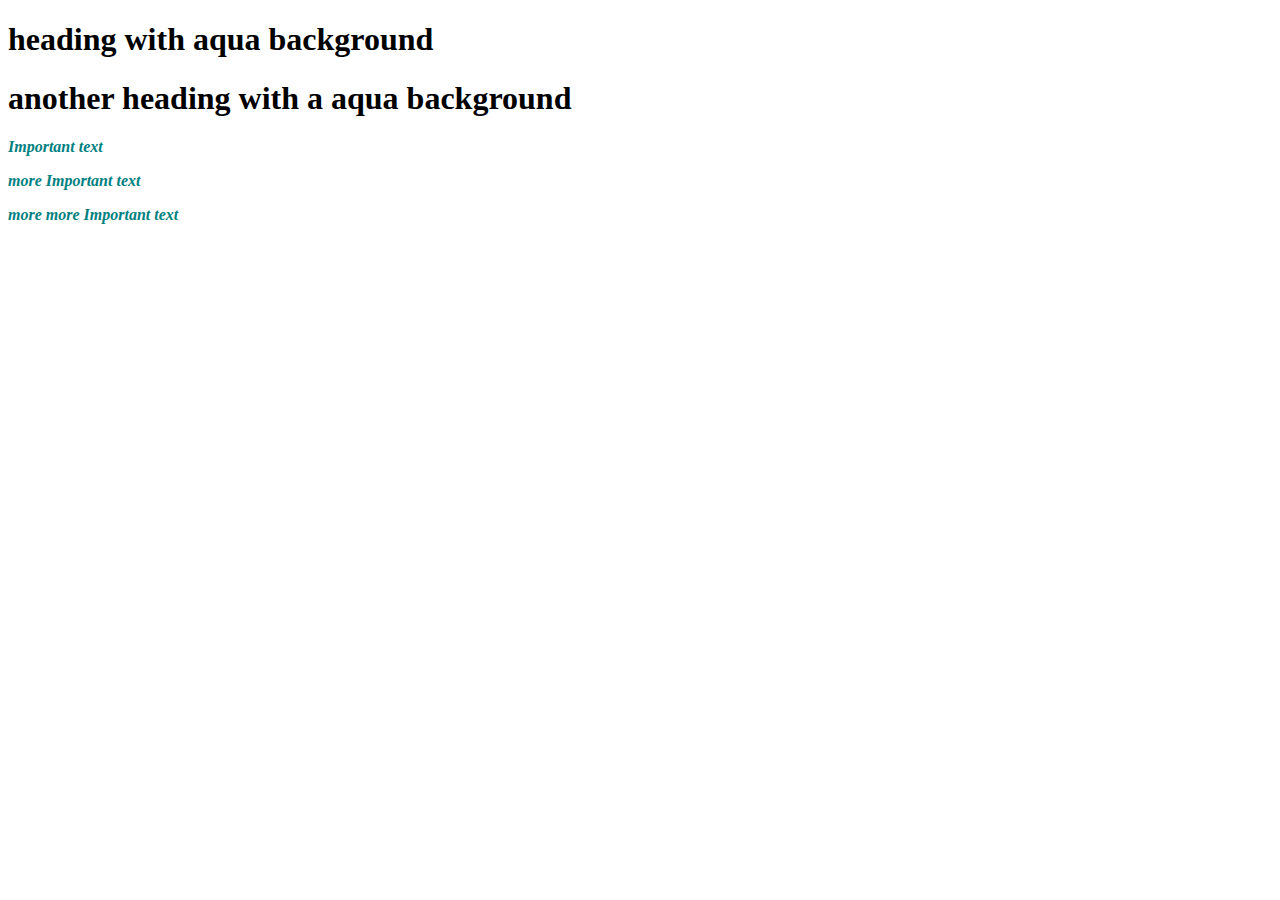
==== styles.html @ 2a96b15f "2 new files" ====
<!DOCTYPE html>
         
<html>
    <head>
    <title>Styles</title>
    
        <style>
            /* this is a class selector */
              .important {
              color: #008080;
              font-style: italic; 
            }
            
            /*.important {
                color:aqua */
            }
            
            h1 {
                background-color: aqua;
            }
        </style>
    
    </head>
    
    <body>
        <h1> heading with aqua background</h1>
        
        <h1> another heading with a aqua background</h1>
         <p class="important"><b>Important text</b></p>
         <p class="important"><b>more Important text</b></p>
         <p class="important"><b>more more Important text</b></p>
        
    </body>


    
    
</html>
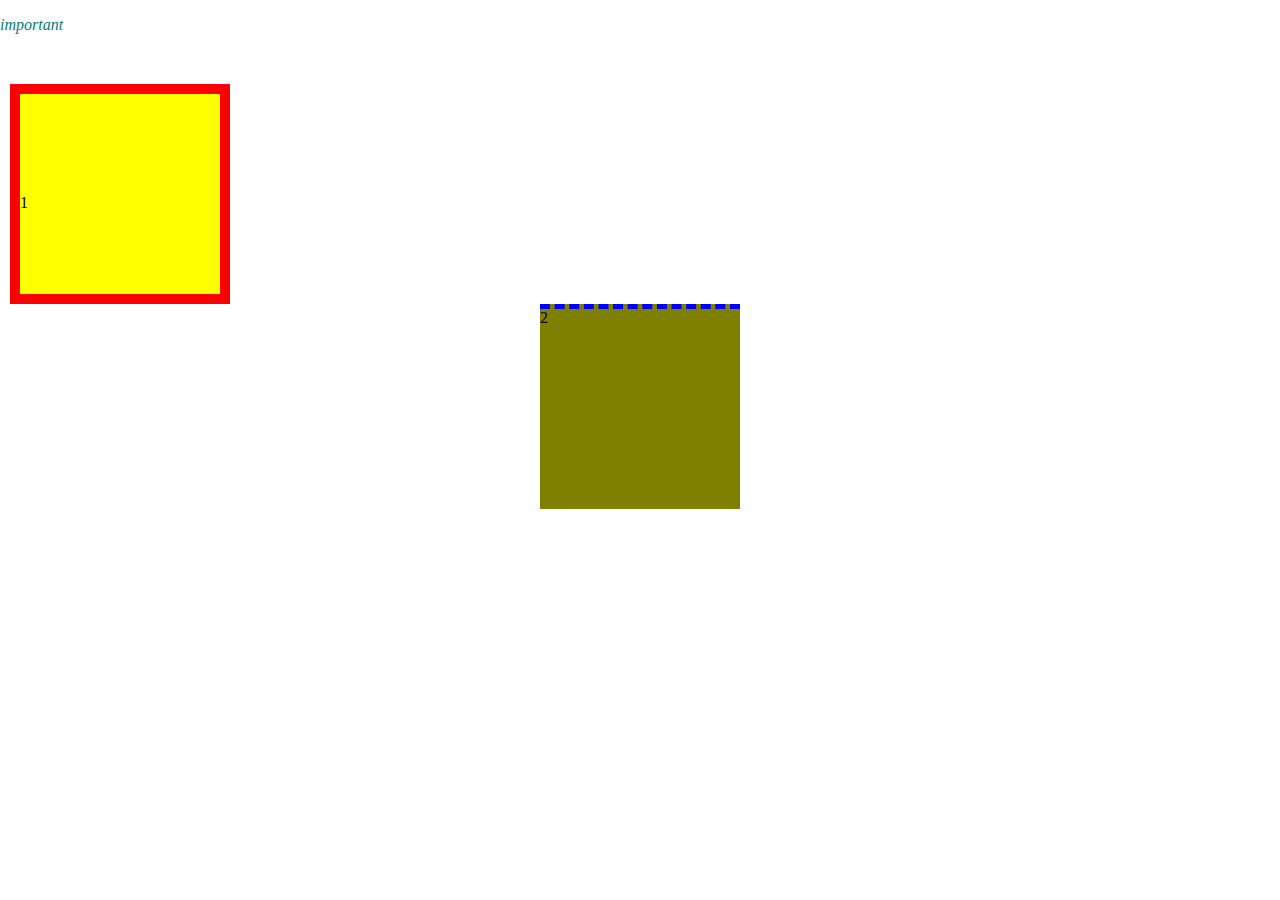
==== commit c73662c0: "Week 3 Website task" ====
--- a/styles.html
+++ b/styles.html
@@ -2,34 +2,21 @@
          
 <html>
     <head>
-    <title>Styles</title>
+        <!--
     
         <style>
-            /* this is a class selector */
-              .important {
-              color: #008080;
-              font-style: italic; 
-            }
-            
-            /*.important {
-                color:aqua */
-            }
-            
-            h1 {
-                background-color: aqua;
-            }
+          
         </style>
-    
+    -->
+        <link rel="stylesheet"
+              href="styles.css" />
     </head>
     
     <body>
-        <h1> heading with aqua background</h1>
-        
-        <h1> another heading with a aqua background</h1>
-         <p class="important"><b>Important text</b></p>
-         <p class="important"><b>more Important text</b></p>
-         <p class="important"><b>more more Important text</b></p>
-        
+      <p class="important"> important</p>
+      
+    <div id="box1"> 1</div>
+    <div id="box2"> 2 </div>
     </body>
 
 
--- a/styles.css
+++ b/styles.css
@@ -0,0 +1,29 @@
+.important {
+              color: #008080;
+              font-style: italic; 
+            }
+
+body {
+    margin: 0;
+}
+
+#box1 {
+    background-color: yellow;
+    border: 10px solid red;
+    height: 100px;
+    margin-left: 10px;
+    margin-top: 50px;
+    padding-top: 100px;
+    width: 200px;
+        
+}
+
+#box2 {
+    background-color:olive;
+    border-top: 5px dashed blue;
+    height: 200px;
+    margin-left: auto;
+    margin-right: auto;
+    width: 200px;
+    
+}